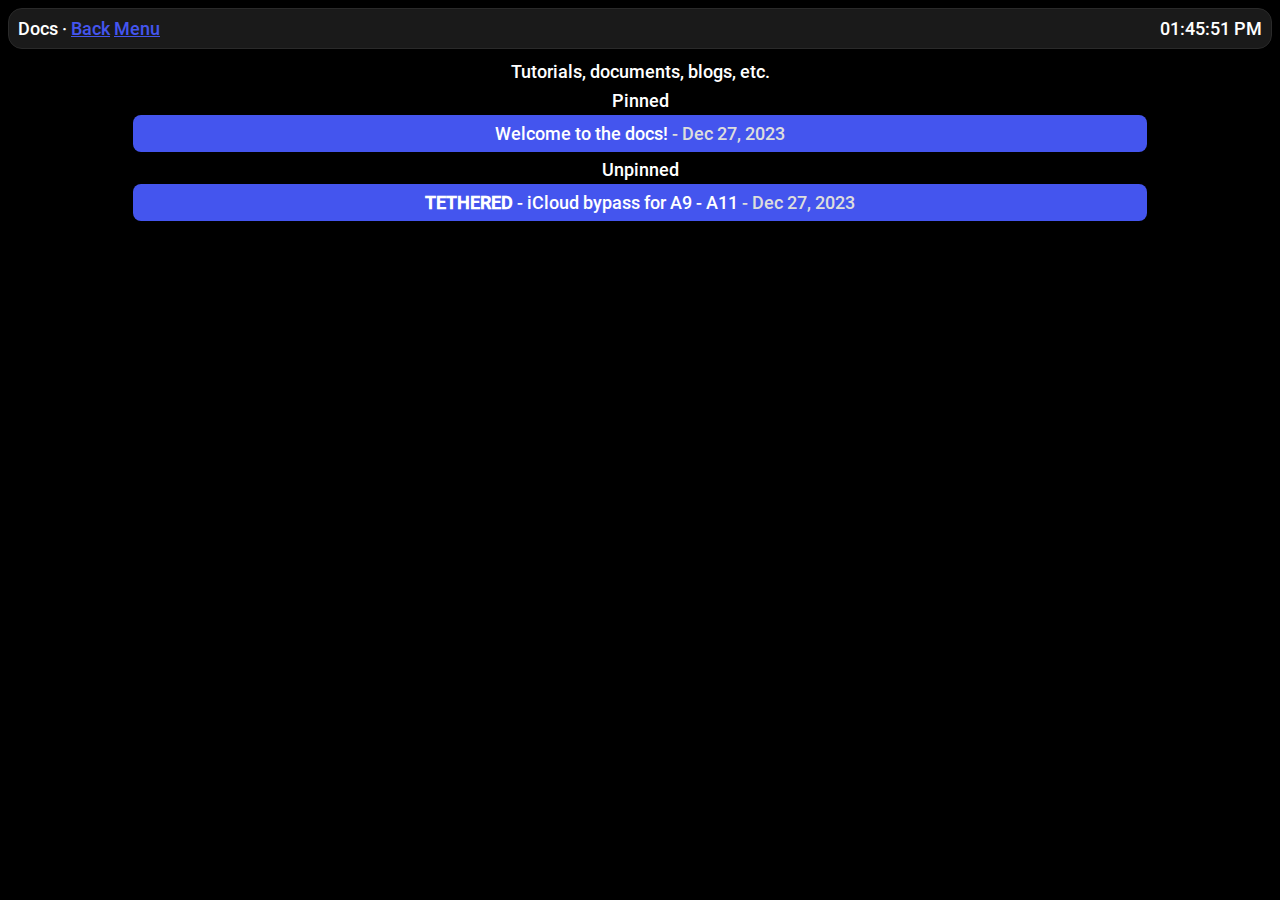
==== index.html @ 85a83373 "Update index.html" ====
<!doctype html>
<head>
    <link rel="stylesheet" href="./ASSets/styles.css">
    <meta name="viewport" content="width=device-width, initial-scale=1.0">
    <link rel="icon" type="image/x-icon" href="/images/favicon.ico">
    <meta charset="UTF-8">
    <title>The blog</title>
</head>

<body>
    <div id="nav" style="display: flex; justify-content: space-between; align-items: center; text-align: left;">
        <span><span id="docn">Docs</span> · <a href="https://meower.xyz" id="ok">Back</a> <a onclick="fuck();" id="ok2" style="display: none;">Close</a> <a onclick="doc('./menu.html', 'Menu');">Menu</a></span>
        <span class="right" id="tbclock">Can't get time :P</span>
    </div>
    <div id="content">
        <p>Tutorials, documents, blogs, etc.</p>
        <!--Usage: doc('path-to-html.html', 'Title of document, KEEP IT SHORT AS POSSIBLE')-->
        <p>Pinned</p>
        <button onclick="doc('blog/new/index.html', 'Welcome!');">Welcome to the docs! <span style="color: var(--d);">- Dec 27, 2023</span></button>
        <p>Unpinned</p>
        <button onclick="doc('blog/icloud1/index.html', 'iCloud Bypass');"><strong>TETHERED</strong> - iCloud bypass for A9 - A11 <span style="color: var(--d);">- Dec 27, 2023</span></button>
        <!--End of buttons-->
    </div>
    <iframe id="reader2" style="width: 100%; height: auto; border: none;">Loading...</iframe>
    <div id="reader" style="display: none; text-align: left !important;">Loading...</div>
    <div id="jump" onclick="topFunction();">Jump to top</div>
</body>
<script src="./ASSets/core.js"></script>
<script>
    function resizeIframe() {
        var screenHeight = window.innerHeight;
        var adjustedHeight = screenHeight - 90;
        document.getElementById('reader2').style.height = adjustedHeight + 'px';
    }

    window.addEventListener('resize', resizeIframe);

    document.addEventListener('DOMContentLoaded', function () {
        resizeIframe();
    });
</script>
---- ASSets/styles.css ----
/* Rewritten by https://randomuser691337.vercel.app, DO NOT LET BRYN COOK 😭 */
:root {
    /* Font size selector, changes sizes of links, text, etc. */
    --fontsize: 18px;
    /* Bigger font size */
    --bigfontsize: 22px;
    /* Small font */
    --smfontsize: 14px;
    /* Accent color for buttons and links on site */
    --accent: #4455EE;
    /* It's giving webdesk */
    --lightdark: #1a1a1a;
    --lightdark2: #2a2a2a;
    --lightdarkp: #000000;
    --font: #fff;
    --d: #ddd;
}

@font-face {
    font-family: 'roboto';
    /* URL to normal font, right now it's roboto, change SRC to change font but DO NOT change the font-family */
    src: url('./rm.ttf');
}

@font-face {
    font-family: 'robotob';
    /* URL to bold font, right now it's roboto, change SRC to change font but DO NOT change the font-family */
    src: url('./rb.ttf');
}


body {
    background-color: var(--lightdarkp);
    text-align: center;
    font-family: 'roboto', sans-serif;
    font-size: var(--fontsize);
}

.bold {
    font-family: 'robotob', sans-serif;
}

h1 {
    color: var(--accent);
    padding: 8px;
    margin: 0px;
}

a {
    color: var(--accent);
    font-size: var(--fontsize);
    cursor: pointer;
    text-decoration: underline;
}

a:hover {
    color: #ccc;
}

a:active {
    color: #888;
}

button {
    background-color: var(--accent);
    width: 80%;
    box-sizing: border-box;
    text-align: center;
    font-size: var(--fontsize);
    border-radius: 8px;
    font-family: 'roboto', sans-serif;
    padding: 8px;
    margin-bottom: 3px;
    border: none;
    color: var(--font);
    cursor: pointer !important;
}

button:hover {
    opacity: 80%;
}

button:active {
    opacity: 60%;
}

#jump {
    position: fixed;
    right: 6px;
    bottom: 6px;
    background-color: var(--lightdark);
    padding: 6px;
    border: 1px solid var(--lightdark2);
    color: var(--font);
    cursor: pointer;
    transition: 0.02s;
    display: none;
    border-radius: 8px;
    animation: ok 1s;
}

#jump:hover {
    background-color: var(--lightdark2);
    border: 1px solid #3a3a3a;
}

#jump:active {
    background-color: #3a3a3a;
    border: 1px solid #4a4a4a;
}

@keyframes ok {
    0% {
        opacity: 0%;
    }

    30% {
        opacity: 30%;
        padding: 80px;
    }

    100% {
        opacity: 100%;
        padding: 8px;
    }
}

#nav {
    position: sticky;
    left: 6px;
    right: 6px;
    top: 6px;
    padding: 9px;
    border-radius: 14px;
    background-color: var(--lightdark);
    overflow: auto;
    border: 1px solid var(--lightdark2);
    color: var(--font);
}

#content,
#reader {
    position: absolute;
    text-align: center;
    margin-top: 8px;
    left: 6px;
    right: 6px;
    overflow: auto !important;
}

#reader {
    padding-bottom: 45px;
}

.big {
    font-size: var(--bigfontsize);
    color: var(--accent);
}

.sm {
    font-size: var(--smfontsize);
    color: var(--accent);
}


p {
    font-size: var(--fontsize);
    padding: 4px;
    margin: 0px;
    color: var(--font);
}

img {
    border: 1px solid var(--lightdark2);
    height: auto;
    border-radius: 10px;
    max-width: 83%;
}

.right {
    margin-left: auto;
    /* pushes "tbclock" to the right */
}

::-webkit-scrollbar-track {
    background: #3a3a3a;
    border-top-right-radius: 5px;
    border-top-left-radius: 5px;
    border-bottom-right-radius: 5px;
    border-bottom-left-radius: 5px;
}

/* width */
::-webkit-scrollbar {
    width: 10px;
}

/* Track */
::-webkit-scrollbar-track {
    background: var(--lightdark);
}

/* Handle */
::-webkit-scrollbar-thumb {
    background: var(--accent);
    border-radius: 7px;
}

/* Handle on hover */
::-webkit-scrollbar-thumb:hover {
    background: #888;
}

::-webkit-scrollbar-thumb:active {
    background: #555;
}

.color-button {
    width: 20px;
    height: 20px;
    margin-right: 2px;
    border: none;
    cursor: pointer;
    transition: background-color 0.3s;
}

#button1 {
    background-color: #ee2222;
}

#button2 {
    background-color: #ff7f00;
}

#button3 {
    background-color: #ddcc00;
}

#button4 {
    background-color: #22dd22;
}

#button5 {
    background-color: #4455EE;
}

#button6 {
    background-color: #4b009f;
}

#button7 {
    background-color: #9400d3;
}
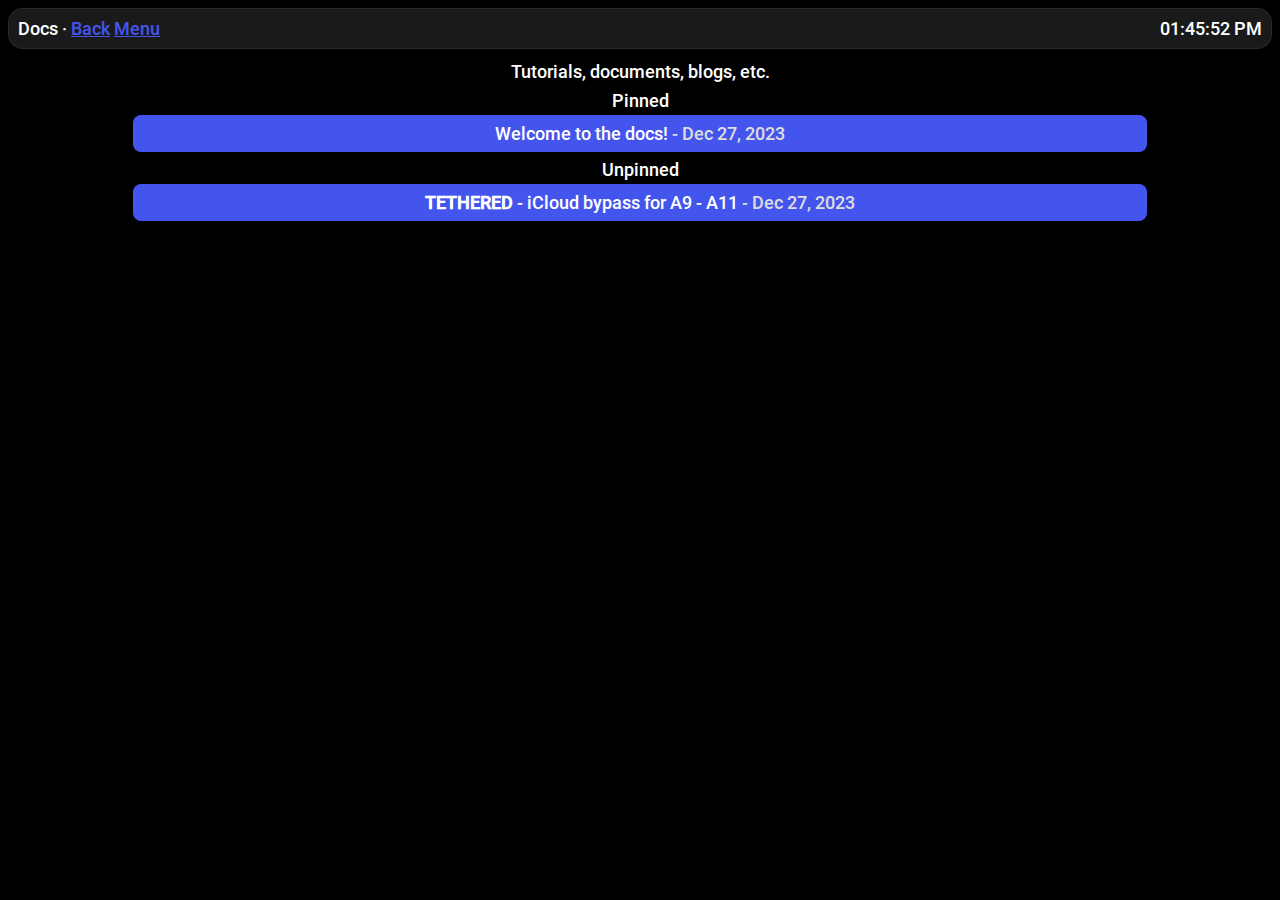
==== commit e68c0c7f: "Update index.html" ====
--- a/index.html
+++ b/index.html
@@ -2,7 +2,7 @@
 <head>
     <link rel="stylesheet" href="./ASSets/styles.css">
     <meta name="viewport" content="width=device-width, initial-scale=1.0">
-    <link rel="icon" type="image/x-icon" href="/images/favicon.ico">
+    <link rel="icon" type="image/x-icon" href="favicon.ico">
     <meta charset="UTF-8">
     <title>The blog</title>
 </head>
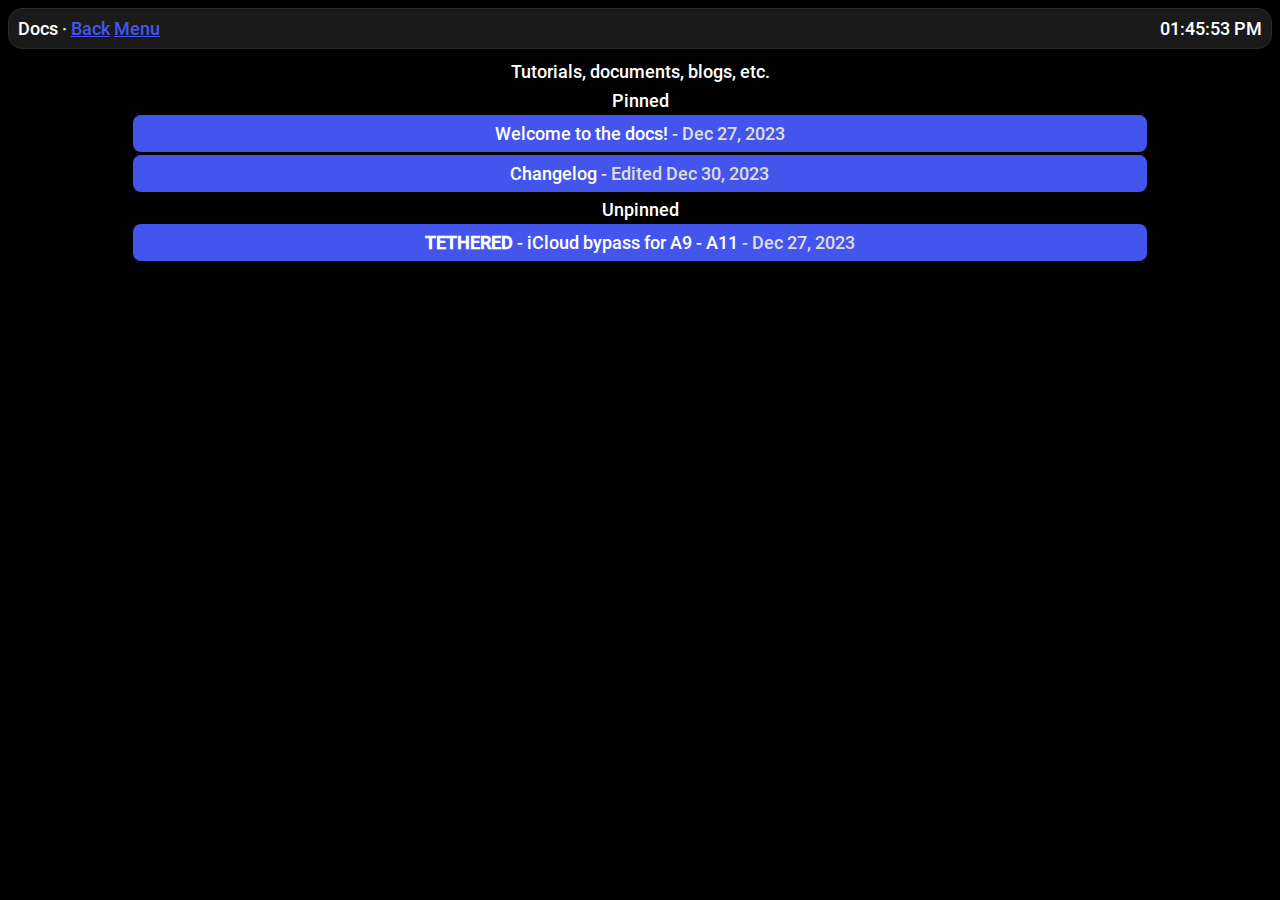
==== commit af961d72: "Update index.html" ====
--- a/index.html
+++ b/index.html
@@ -17,6 +17,7 @@
         <!--Usage: doc('path-to-html.html', 'Title of document, KEEP IT SHORT AS POSSIBLE')-->
         <p>Pinned</p>
         <button onclick="doc('blog/new/index.html', 'Welcome!');">Welcome to the docs! <span style="color: var(--d);">- Dec 27, 2023</span></button>
+        <button onclick="doc('blog/new/index.html', 'Welcome!');">Changelog <span style="color: var(--d);">- Edited Dec 30, 2023</span></button>
         <p>Unpinned</p>
         <button onclick="doc('blog/icloud1/index.html', 'iCloud Bypass');"><strong>TETHERED</strong> - iCloud bypass for A9 - A11 <span style="color: var(--d);">- Dec 27, 2023</span></button>
         <!--End of buttons-->
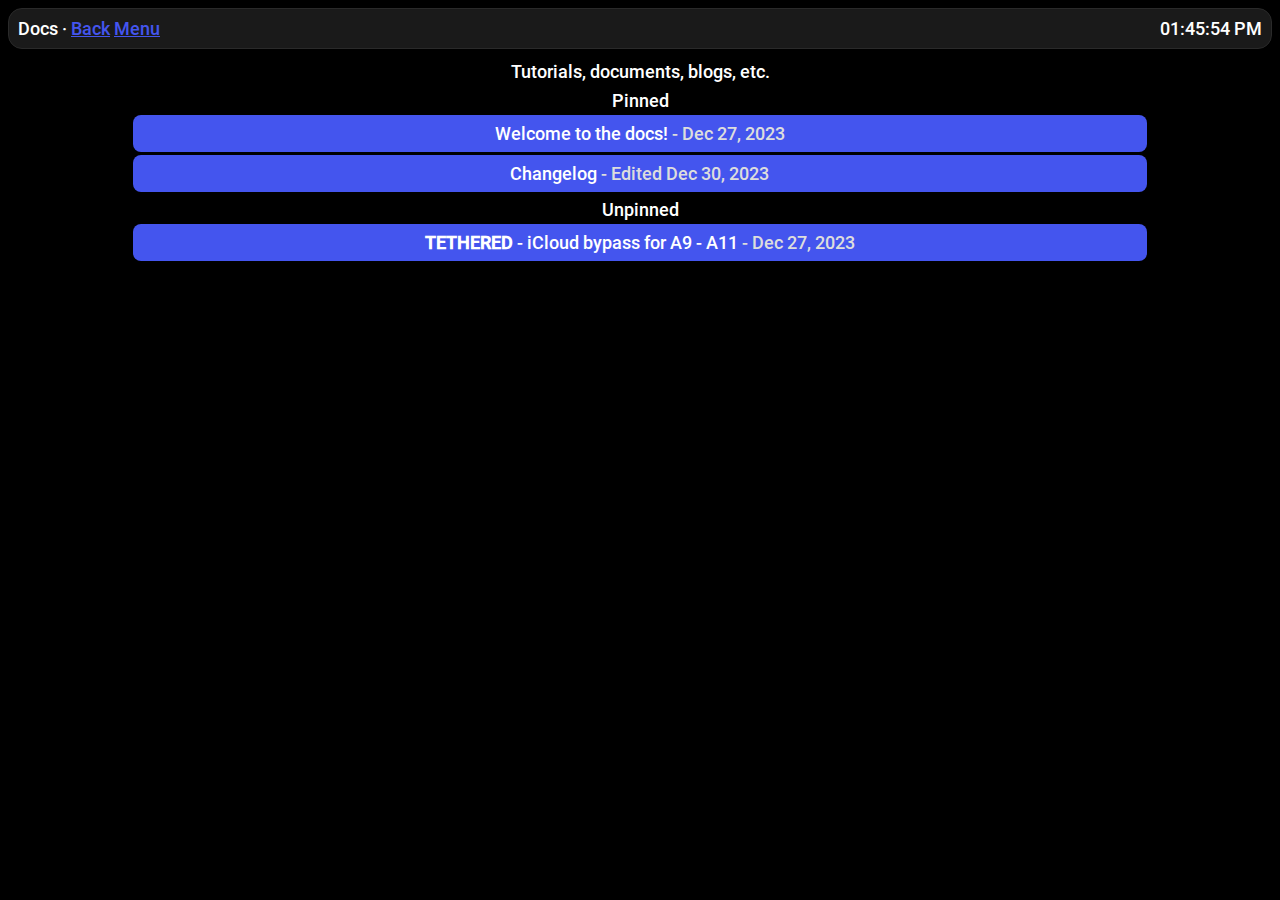
==== commit 0a94c217: "Update index.html" ====
--- a/index.html
+++ b/index.html
@@ -17,7 +17,7 @@
         <!--Usage: doc('path-to-html.html', 'Title of document, KEEP IT SHORT AS POSSIBLE')-->
         <p>Pinned</p>
         <button onclick="doc('blog/new/index.html', 'Welcome!');">Welcome to the docs! <span style="color: var(--d);">- Dec 27, 2023</span></button>
-        <button onclick="doc('blog/new/index.html', 'Welcome!');">Changelog <span style="color: var(--d);">- Edited Dec 30, 2023</span></button>
+        <button onclick="doc('blog/changelog/index.html', 'Changelog');">Changelog <span style="color: var(--d);">- Edited Dec 30, 2023</span></button>
         <p>Unpinned</p>
         <button onclick="doc('blog/icloud1/index.html', 'iCloud Bypass');"><strong>TETHERED</strong> - iCloud bypass for A9 - A11 <span style="color: var(--d);">- Dec 27, 2023</span></button>
         <!--End of buttons-->
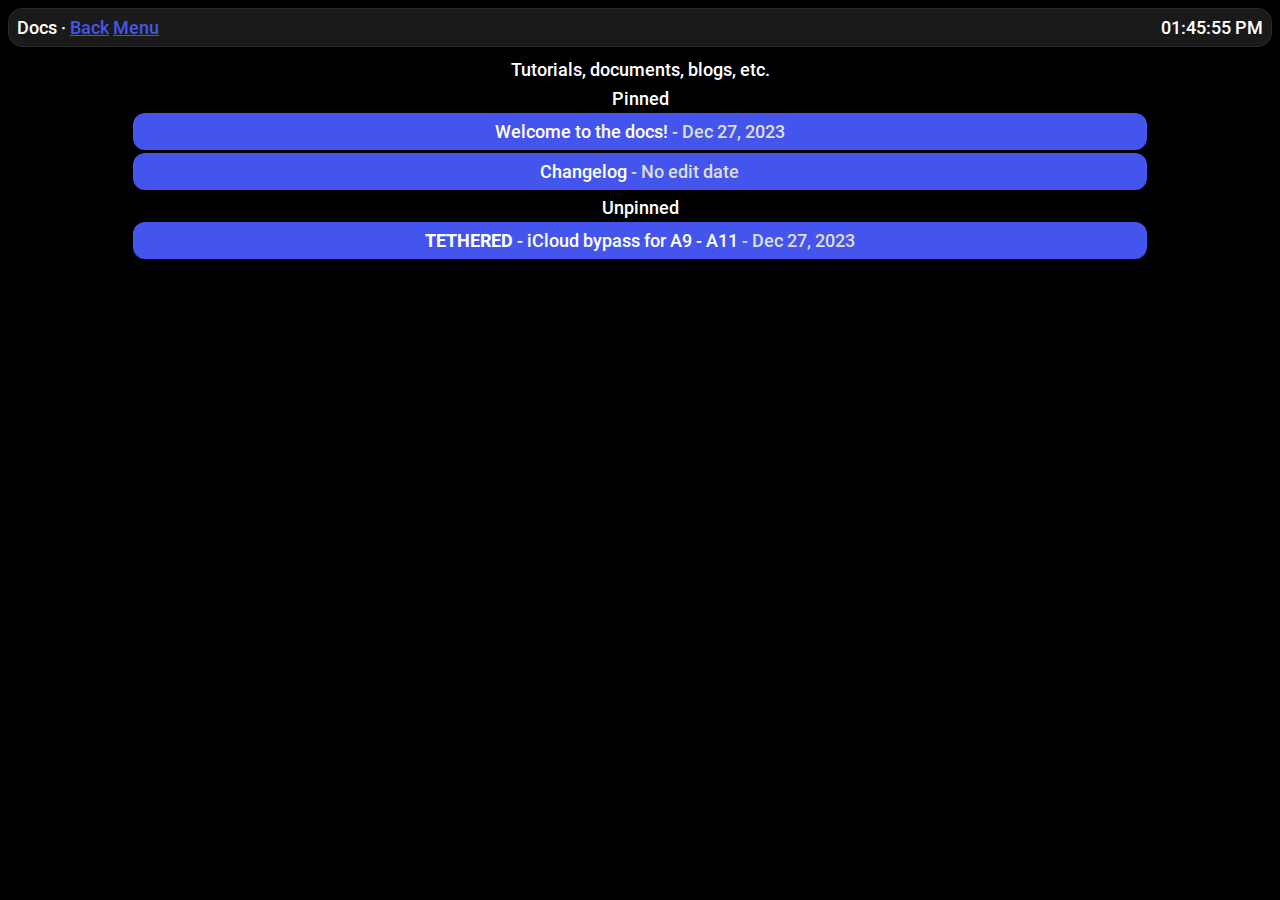
==== commit b1ca39d7: "Update index.html" ====
--- a/index.html
+++ b/index.html
@@ -17,7 +17,7 @@
         <!--Usage: doc('path-to-html.html', 'Title of document, KEEP IT SHORT AS POSSIBLE')-->
         <p>Pinned</p>
         <button onclick="doc('blog/new/index.html', 'Welcome!');">Welcome to the docs! <span style="color: var(--d);">- Dec 27, 2023</span></button>
-        <button onclick="doc('blog/changelog/index.html', 'Changelog');">Changelog <span style="color: var(--d);">- Edited Dec 30, 2023</span></button>
+        <button onclick="doc('blog/changelog/index.html', 'Changelog');">Changelog <span style="color: var(--d);">- No edit date</span></button>
         <p>Unpinned</p>
         <button onclick="doc('blog/icloud1/index.html', 'iCloud Bypass');"><strong>TETHERED</strong> - iCloud bypass for A9 - A11 <span style="color: var(--d);">- Dec 27, 2023</span></button>
         <!--End of buttons-->
--- a/ASSets/styles.css
+++ b/ASSets/styles.css
@@ -28,6 +28,13 @@
     src: url('./rb.ttf');
 }
 
+h1 {
+    font-family: 'robotob', sans-serif !important;
+}
+
+strong {
+    font-family: 'robotob', sans-serif !important;
+}
 
 body {
     background-color: var(--lightdarkp);
@@ -67,7 +74,7 @@
     box-sizing: border-box;
     text-align: center;
     font-size: var(--fontsize);
-    border-radius: 8px;
+    border-radius: 12px;
     font-family: 'roboto', sans-serif;
     padding: 8px;
     margin-bottom: 3px;
@@ -101,12 +108,11 @@
 
 #jump:hover {
     background-color: var(--lightdark2);
-    border: 1px solid #3a3a3a;
+    border: 1px solid var(--lightdark);
 }
 
 #jump:active {
-    background-color: #3a3a3a;
-    border: 1px solid #4a4a4a;
+    opacity: 65%;
 }
 
 @keyframes ok {
@@ -116,7 +122,7 @@
 
     30% {
         opacity: 30%;
-        padding: 80px;
+        padding: 70px;
     }
 
     100% {
@@ -130,7 +136,7 @@
     left: 6px;
     right: 6px;
     top: 6px;
-    padding: 9px;
+    padding: 8px;
     border-radius: 14px;
     background-color: var(--lightdark);
     overflow: auto;
@@ -250,4 +256,4 @@
 
 #button7 {
     background-color: #9400d3;
-}+}
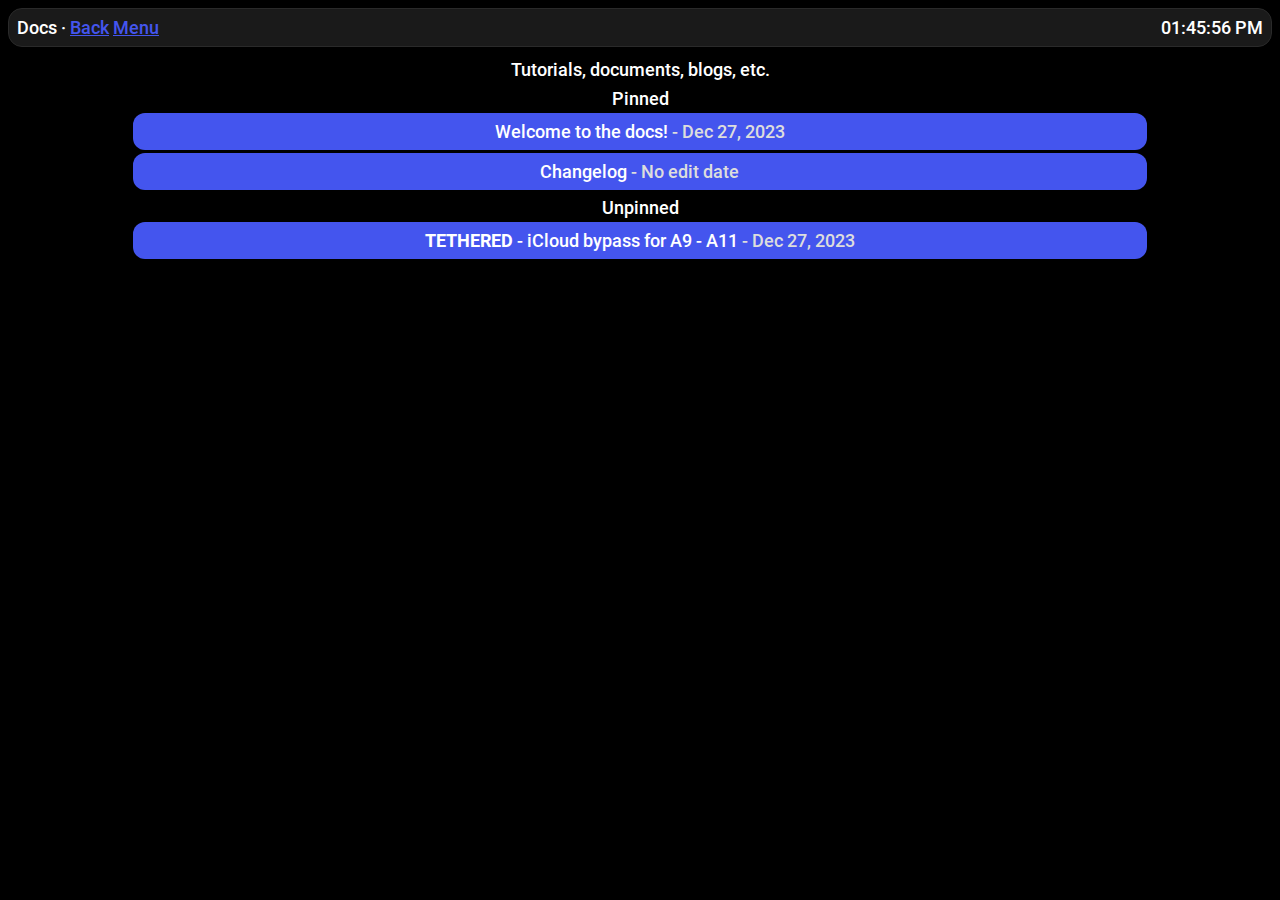
==== commit cdc056f3: "Update index.html" ====
--- a/index.html
+++ b/index.html
@@ -39,4 +39,14 @@
     document.addEventListener('DOMContentLoaded', function () {
         resizeIframe();
     });
+    var currentUrl = window.location.href;
+    var urlParams = new URLSearchParams(currentUrl);
+    var pathValue = urlParams.get('path');
+    var nameValue = urlParams.get('name');
+    
+    if (pathValue !== null) {
+        doc(pathValue, nameValue);
+    } else {
+        console.log('The "path" parameter is not present in the URL.');
+    }
 </script>
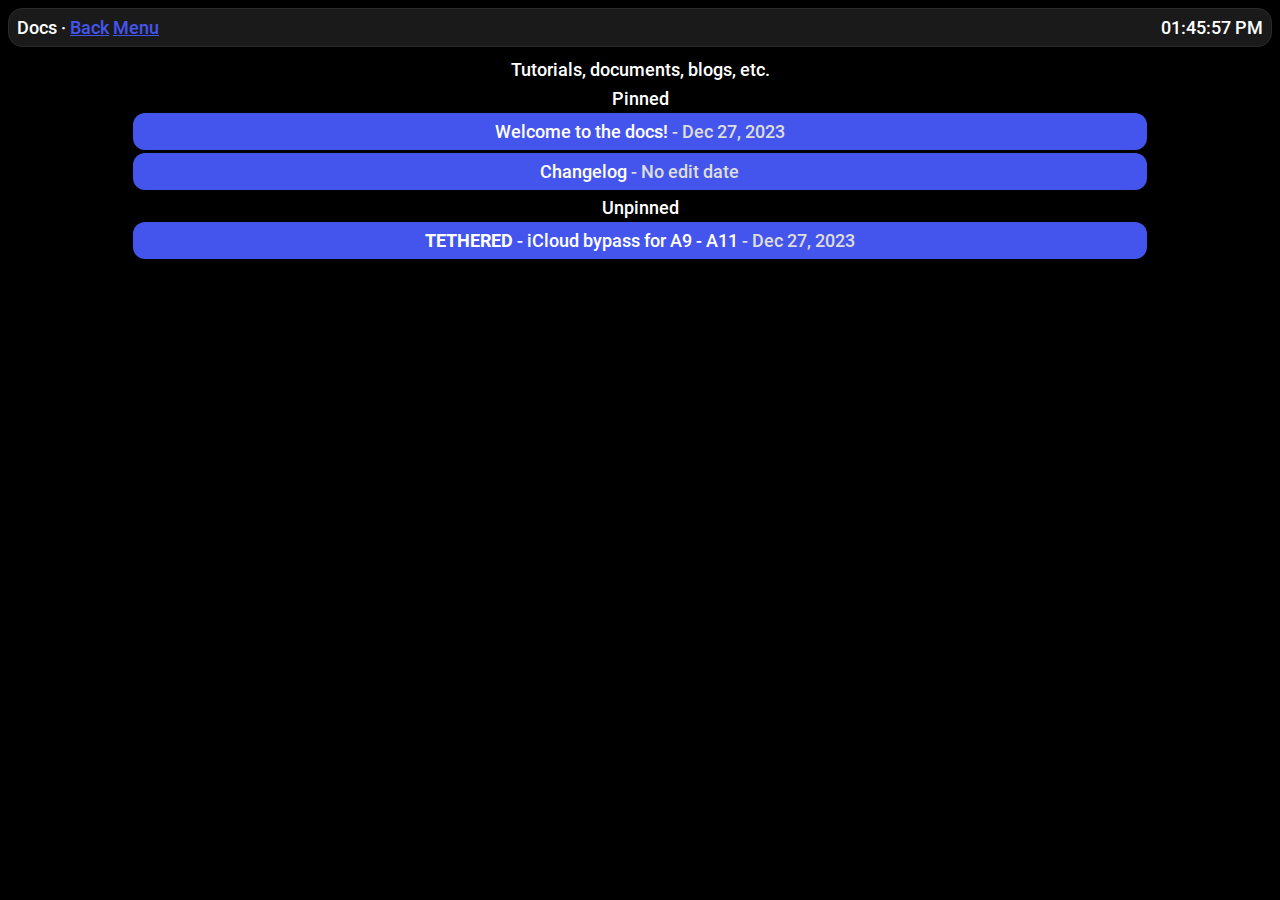
==== commit 82d50834: "Update index.html" ====
--- a/index.html
+++ b/index.html
@@ -38,15 +38,17 @@
 
     document.addEventListener('DOMContentLoaded', function () {
         resizeIframe();
+        main()
     });
-    var currentUrl = window.location.href;
-    var urlParams = new URLSearchParams(currentUrl);
-    var pathValue = urlParams.get('path');
-    var nameValue = urlParams.get('name');
-    
-    if (pathValue !== null) {
-        doc(pathValue, nameValue);
-    } else {
-        console.log('The "path" parameter is not present in the URL.');
-    }
+        function main() {
+            const urlParams = new URLSearchParams(window.location.search);
+            const searchParams = new URLSearchParams(window.location.search);
+            const path = searchParams.get('path');
+            const name = searchParams.get('name');
+            if (path) {
+                doc(path, name);
+            } else {
+                console.log('No url path.');
+            }
+        }
 </script>
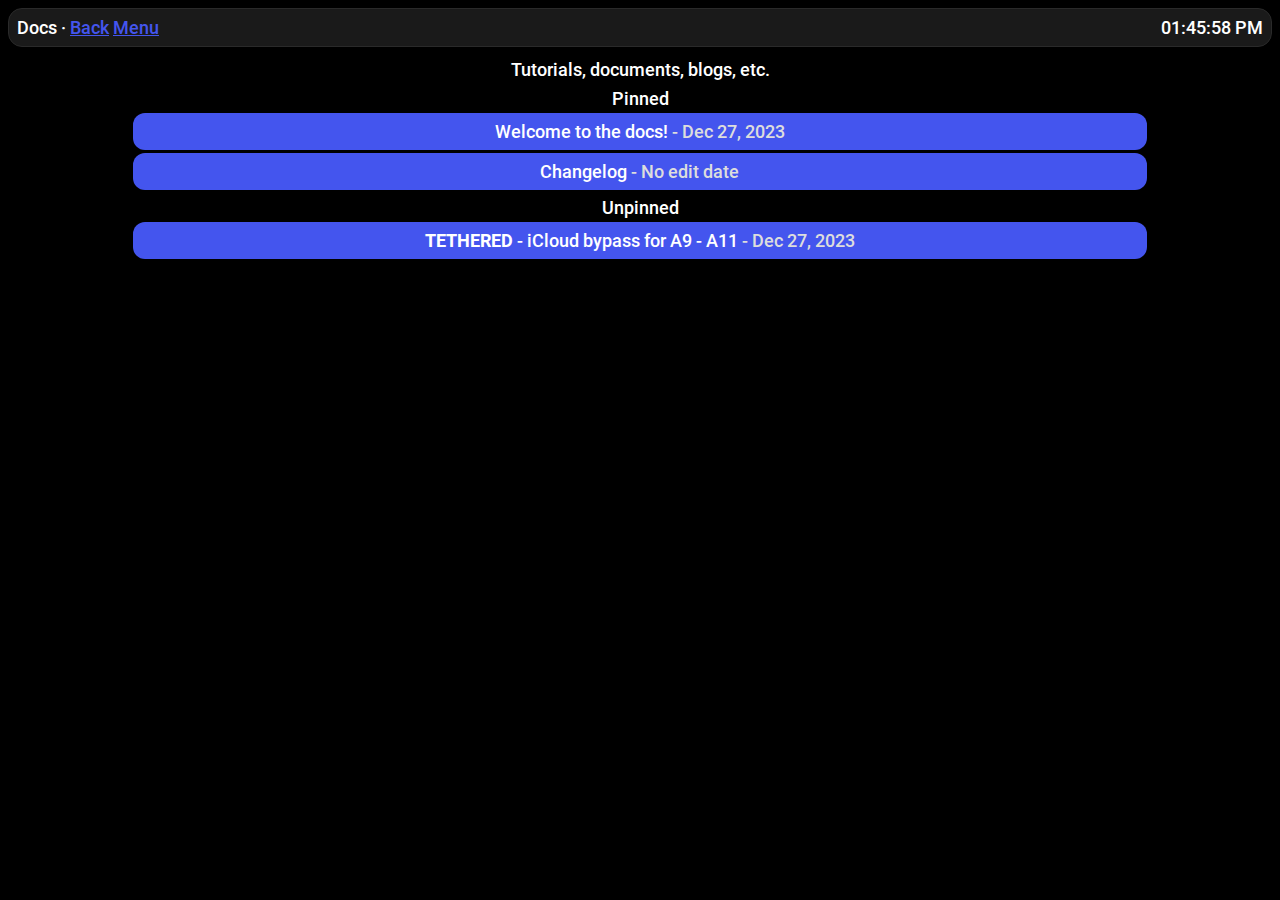
==== commit 10b7331c: "Update index.html" ====
--- a/index.html
+++ b/index.html
@@ -41,7 +41,6 @@
         main()
     });
         function main() {
-            const urlParams = new URLSearchParams(window.location.search);
             const searchParams = new URLSearchParams(window.location.search);
             const path = searchParams.get('path');
             const name = searchParams.get('name');
